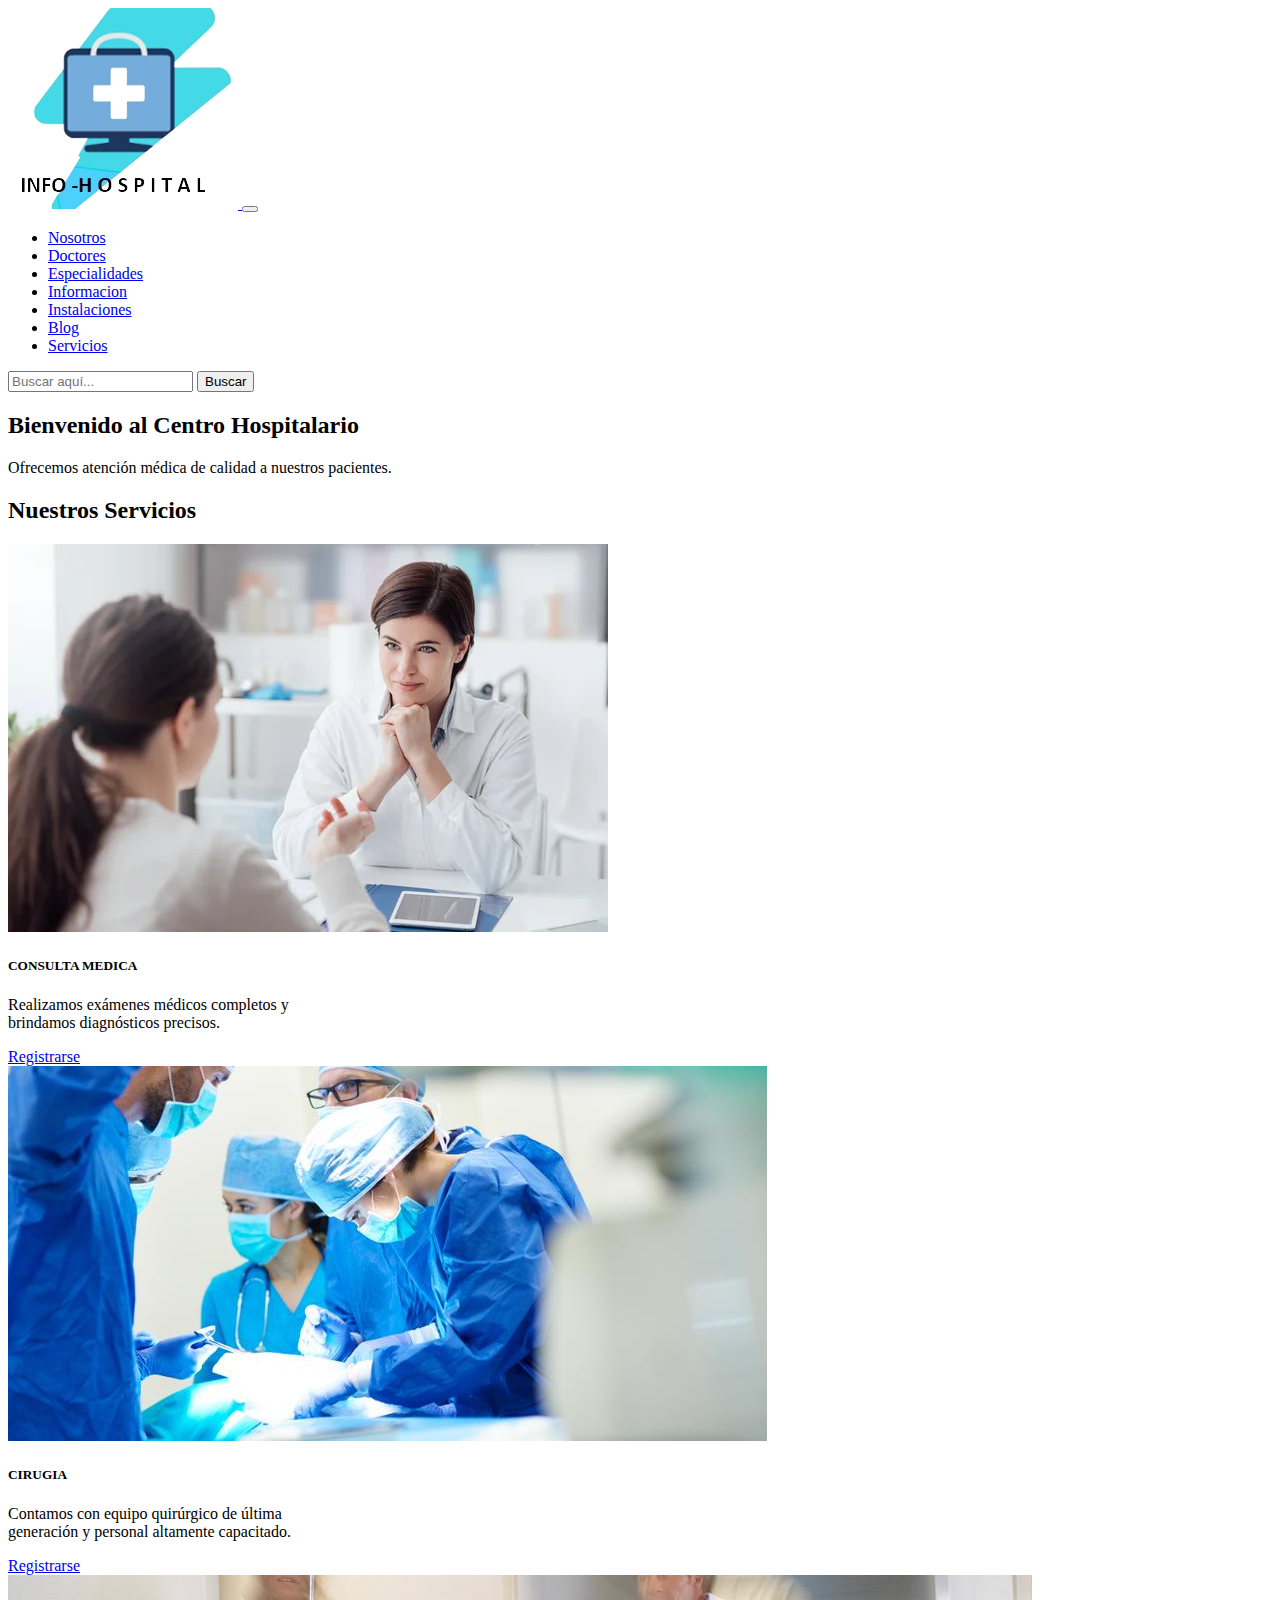
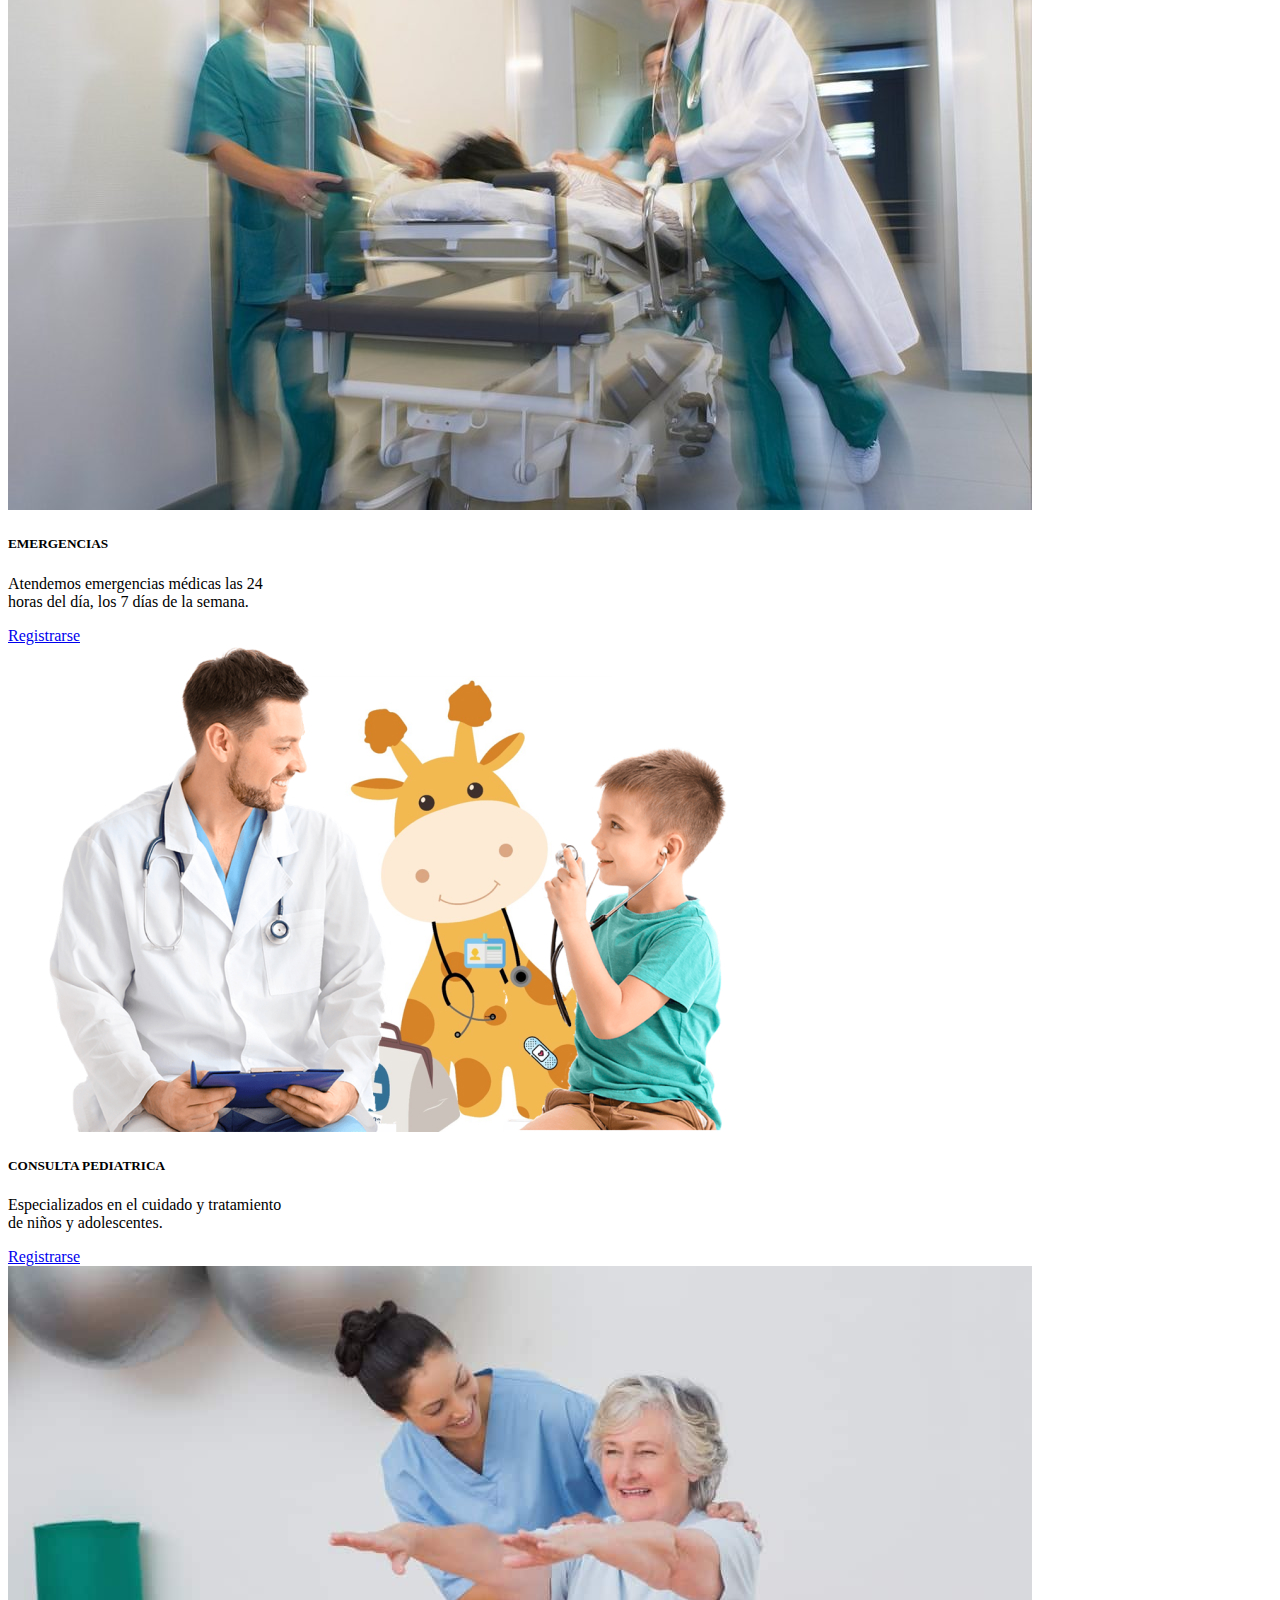
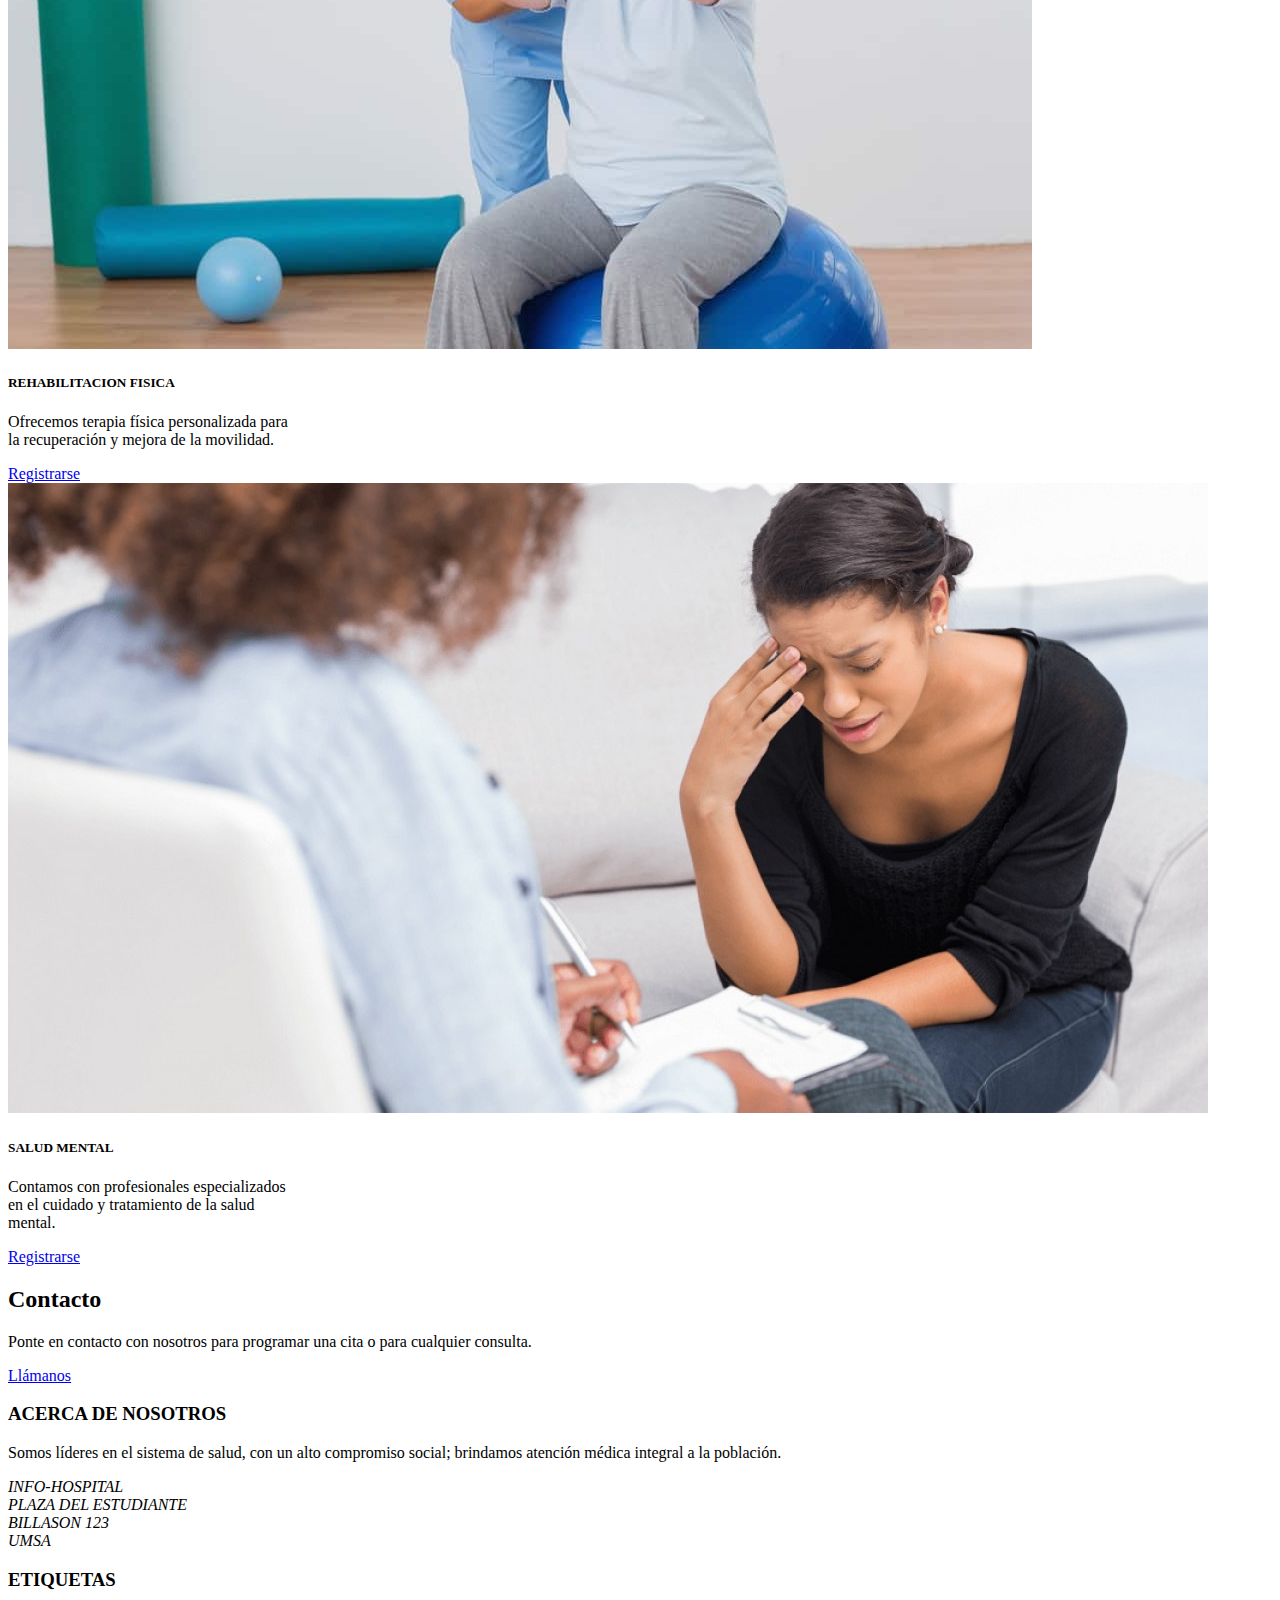
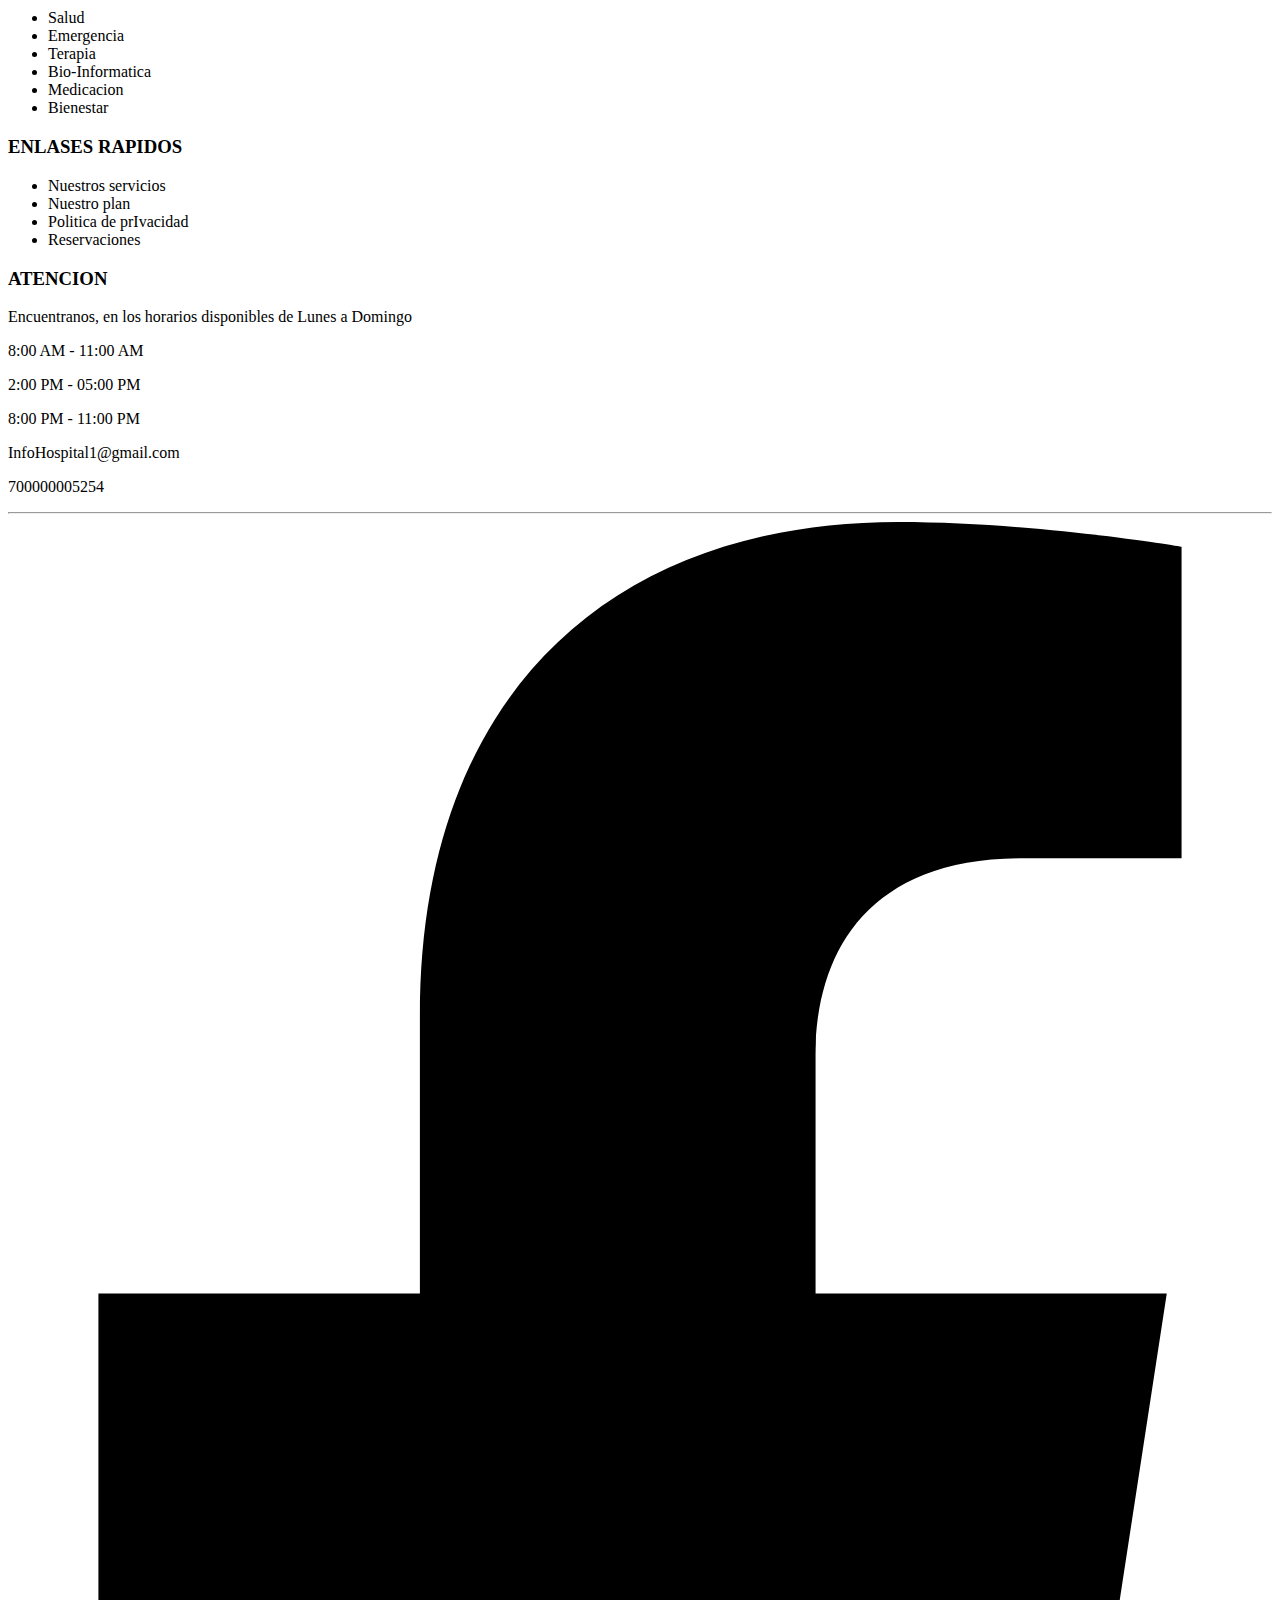
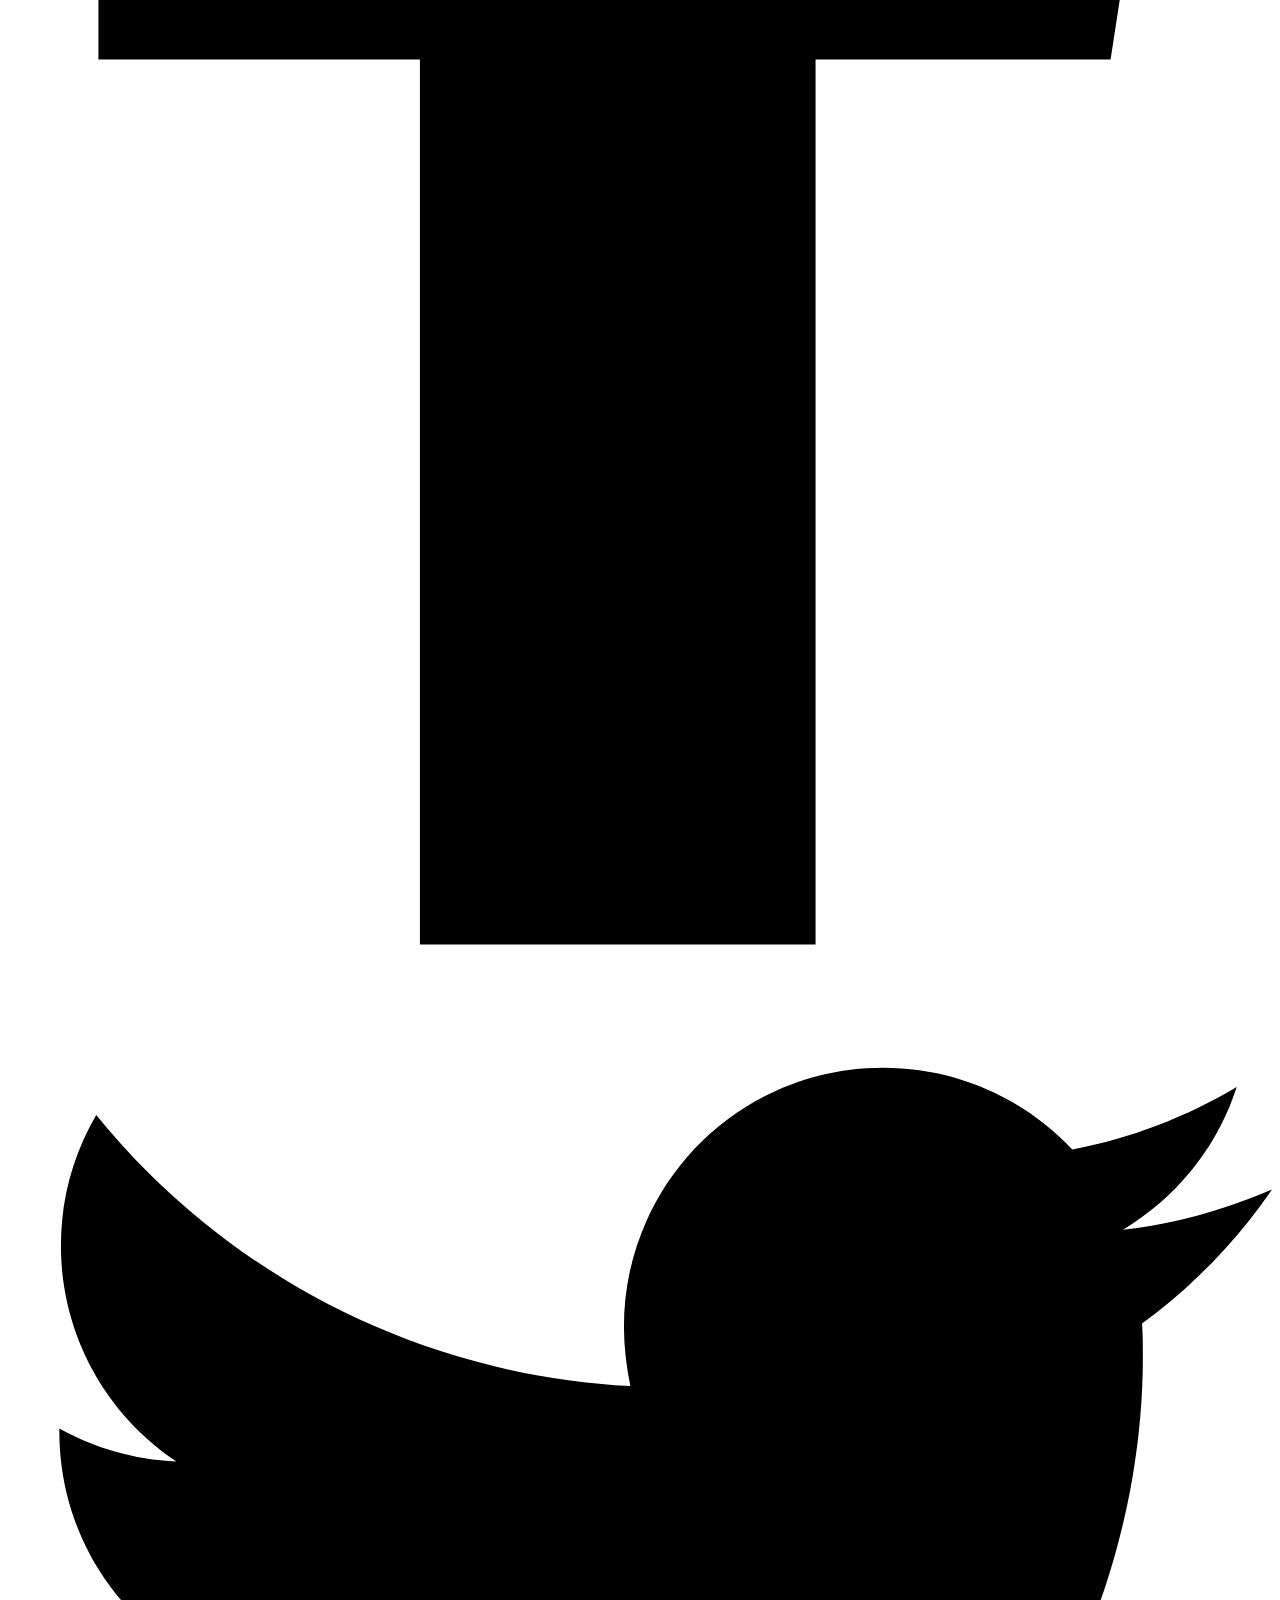
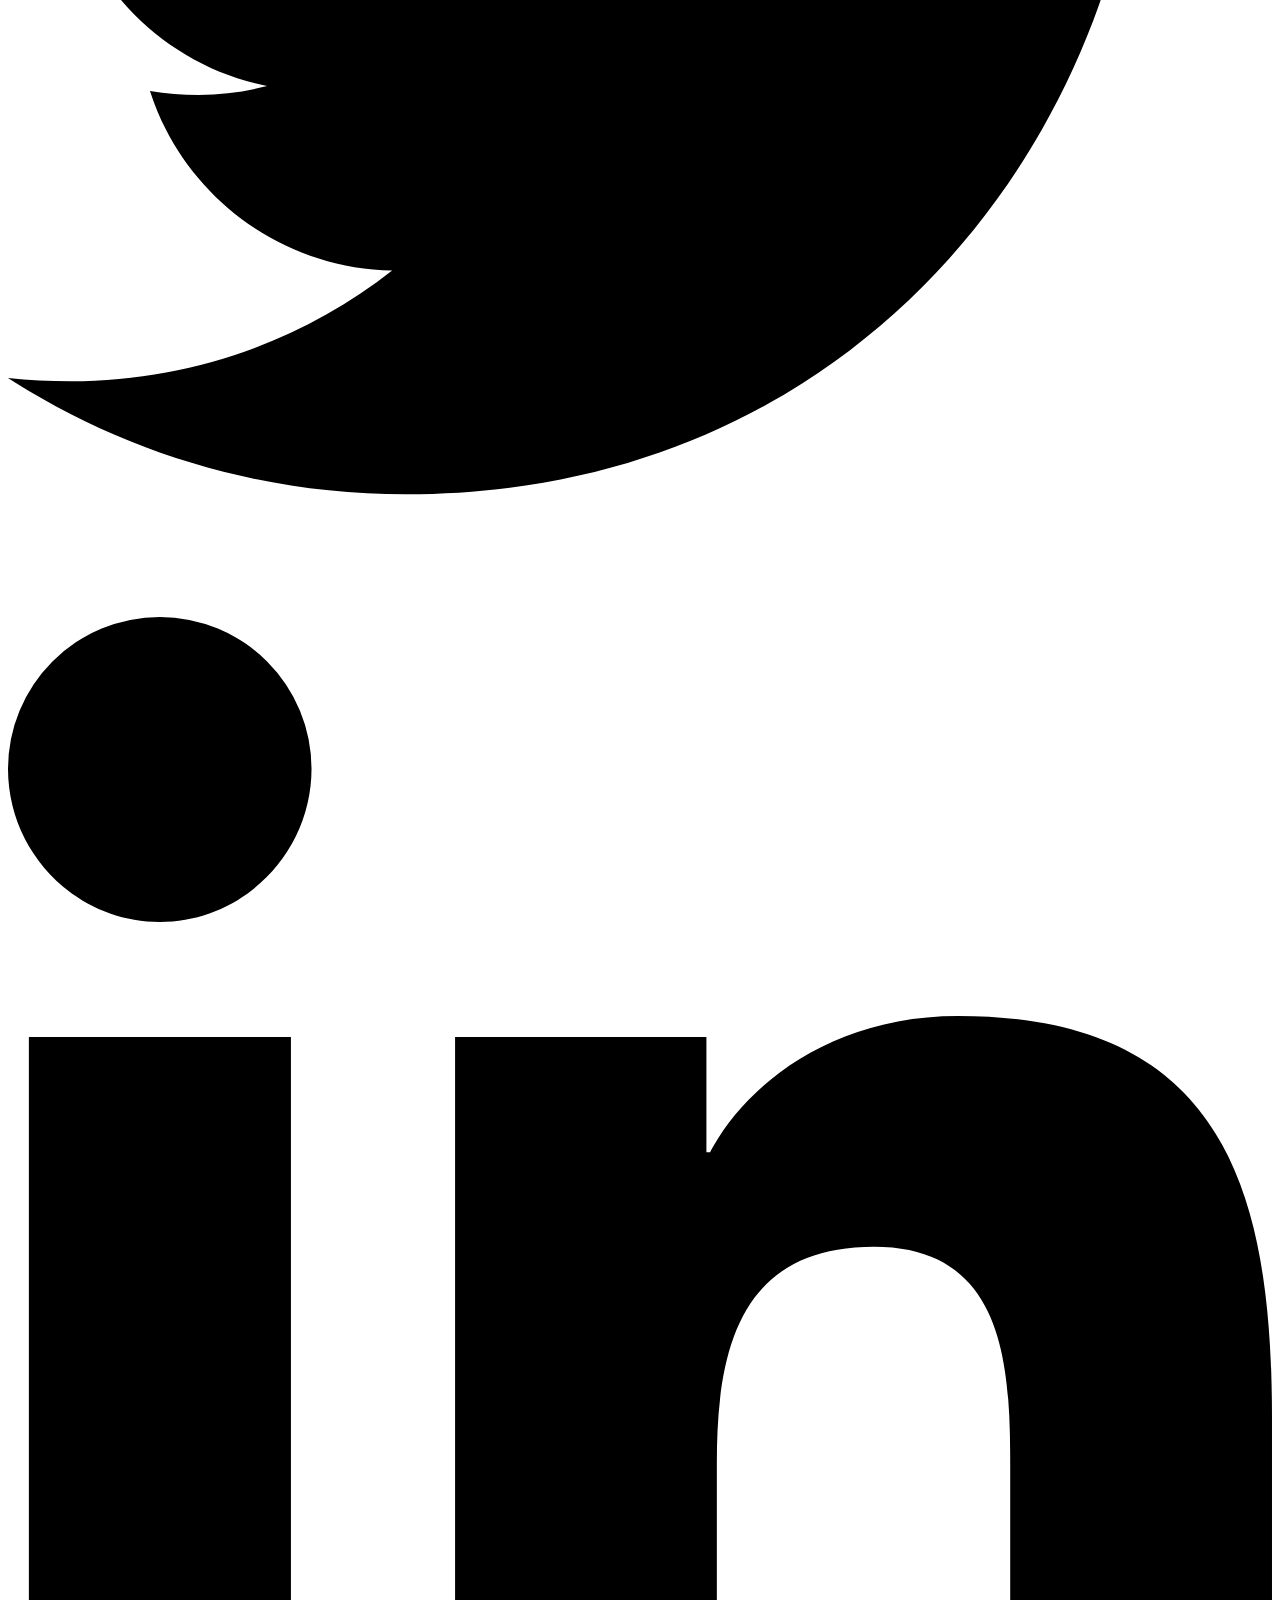
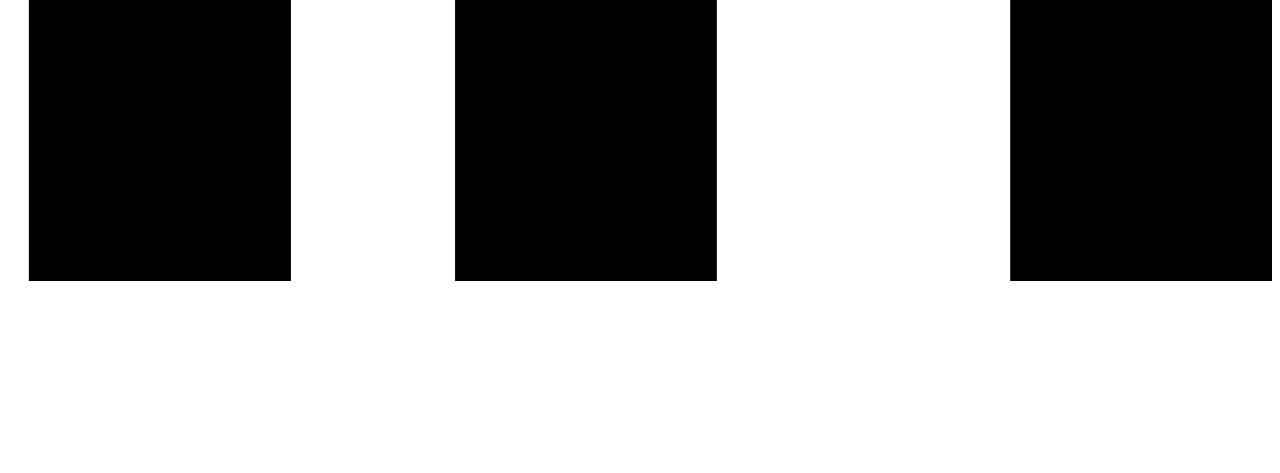
==== pagina1.html @ a5df4c8f "primer commit" ====
<!DOCTYPE html>
<html>
<head>
  <title>Centro Hospitalario</title>
  <!-- Bootstrap CSS -->
  <link href="https://cdn.jsdelivr.net/npm/bootstrap@5.0.2/dist/css/bootstrap.min.css" rel="stylesheet" integrity="sha384-EVSTQN3/azprG1Anm3QDgpJLIm9Nao0Yz1ztcQTwFspd3yD65VohhpuuCOmLASjC" crossorigin="anonymous">
  <link rel="stylesheet" type="text/css" href="styles.css">
  <link rel="stylesheet" type="text/css" href="style1.css">
  <meta name="viewport" content="width=device-width, initial-scale=1.0">
</head>
<body>
  <nav class="navbar navbar-expand-lg navbar-light bg-light sticky-top">
    <div class="container">
      <a class="navbar-brand" href="#">
        <img src="imagenes/logo.png" alt="site logo">
      </a>
      <button class="navbar-toggler" type="button" data-bs-toggle="collapse" data-bs-target="#navbarNav" aria-controls="navbarNav" aria-expanded="false" aria-label="Toggle navigation">
        <span class="navbar-toggler-icon"></span>
      </button>
      <div class="collapse navbar-collapse" id="navbarNav">
        <ul class="navbar-nav ms-auto">
          <li class="nav-item">
            <a class="nav-link" href="index.html">Nosotros</a>
          </li>
          <li class="nav-item">
            <a class="nav-link" href="pagina2.html">Doctores</a>
          </li>
          <li class="nav-item">
            <a class="nav-link" href="pagina1.html">Especialidades</a>
          </li>
          <li class="nav-item">
            <a class="nav-link" href="#">Informacion</a>
          </li>
          <li class="nav-item">
            <a class="nav-link" href="#">Instalaciones</a>
          </li>
          <li class="nav-item">
            <a class="nav-link" href="#">Blog</a>
          </li>
          <li class="nav-item">
            <a class="nav-link" href="#">Servicios</a>
          </li>
        </ul>
        <form class="d-flex">
          <input class="form-control me-2" type="search" placeholder="Buscar aquí..." aria-label="Search">
          <button class="btn btn-outline-primary" type="submit">Buscar</button>
        </form>
      </div>
    </div>
  </nav>

  <main>
    <section class="hero">
      <h2>Bienvenido al Centro Hospitalario</h2>
      <p>Ofrecemos atención médica de calidad a nuestros pacientes.</p>
    </section>

    <h2>Nuestros Servicios</h2>
    <section class="servicios">
      <div class="card" style="width: 18rem;">
        <img src="imagenes/consulta medica.jpg" class="card-img-top" alt="...">
        <div class="card-body">
          <h5 class="card-title">CONSULTA MEDICA</h5>
          <p class="card-text">Realizamos exámenes médicos completos y brindamos diagnósticos precisos.</p>
          <a href="#" class="btn btn-primary">Registrarse</a>
        </div>
      </div>
      <div class="card" style="width: 18rem;">
        <img src="imagenes/cirugia.jpeg" class="card-img-top" alt="...">
        <div class="card-body">
          <h5 class="card-title">CIRUGIA</h5>
          <p class="card-text">Contamos con equipo quirúrgico de última generación y personal altamente capacitado.</p>
          <a href="#" class="btn btn-primary">Registrarse</a>
        </div>
      </div>
      <div class="card" style="width: 18rem;">
        <img src="imagenes/emergencias.jpg" class="card-img-top" alt="...">
        <div class="card-body">
          <h5 class="card-title">EMERGENCIAS</h5>
          <p class="card-text">Atendemos emergencias médicas las 24 horas del día, los 7 días de la semana.</p>
          <a href="#" class="btn btn-primary">Registrarse</a>
        </div>
      </div>
      <div class="card" style="width: 18rem;">
        <img src="imagenes/consulta pediatrica.jpg" class="card-img-top" alt="...">
        <div class="card-body">
          <h5 class="card-title">CONSULTA PEDIATRICA</h5>
          <p class="card-text">Especializados en el cuidado y tratamiento de niños y adolescentes.</p>
          <a href="#" class="btn btn-primary">Registrarse</a>
        </div>
      </div>
      <div class="card" style="width: 18rem;">
        <img src="imagenes/rehabilitacion fisica.jpeg" class="card-img-top" alt="...">
        <div class="card-body">
          <h5 class="card-title">REHABILITACION FISICA</h5>
          <p class="card-text">Ofrecemos terapia física personalizada para la recuperación y mejora de la movilidad.</p>
          <a href="#" class="btn btn-primary">Registrarse</a>
        </div>
      </div>
      <div class="card" style="width: 18rem;">
        <img src="imagenes/salud mental.jpg" class="card-img-top" alt="...">
        <div class="card-body">
          <h5 class="card-title">SALUD MENTAL</h5>
          <p class="card-text">Contamos con profesionales especializados en el cuidado y tratamiento de la salud mental.</p>
          <a href="#" class="btn btn-primary">Registrarse</a>
        </div>
      </div>
      
      <!--<div class="servicio">
        <h3>Consulta Médica</h3>
        <p>Realizamos exámenes médicos completos y brindamos diagnósticos precisos.</p>
      </div>
      <div class="servicio">
        <h3>Cirugía</h3>
        <p>Contamos con equipo quirúrgico de última generación y personal altamente capacitado.</p>
      </div>
      <div class="servicio">
        <h3>Emergencias</h3>
        <p>Atendemos emergencias médicas las 24 horas del día, los 7 días de la semana.</p>
      </div>
      <div class="servicio">
        <h3>Consulta Pediátrica</h3>
        <p>Especializados en el cuidado y tratamiento de niños y adolescentes.</p>
      </div>
      <div class="servicio">
        <h3>Rehabilitación Física</h3>
        <p>Ofrecemos terapia física personalizada para la recuperación y mejora de la movilidad.</p>
      </div>
      <div class="servicio">
        <h3>Salud Mental</h3>
        <p>Contamos con profesionales especializados en el cuidado y tratamiento de la salud mental.</p>
      </div>-->
    </section>

    <section class="contacto">
      <h2>Contacto</h2>
      <p>Ponte en contacto con nosotros para programar una cita o para cualquier consulta.</p>
      <a href="tel:+1234567890">Llámanos</a>
    </section>
  </main>

  <footer class="footer">
    <div class="container flex">
        <div class="footer-item">
            <h3 class = "footer-head">ACERCA DE NOSOTROS</h3>
            <p class="text">Somos líderes en el sistema de salud, con un alto compromiso social; brindamos atención médica integral a la población.</p>
            <address>
                INFO-HOSPITAL<br>
                PLAZA DEL ESTUDIANTE<br>
                BILLASON 123<br>
                UMSA
            </address>
        </div>
        <div class="footer-item">
            <h3 class="footer-head">ETIQUETAS</h3>
            <ul class="tags-list flex">
                <li>Salud</li>
                <li>Emergencia</li>
                <li>Terapia</li>
                <li>Bio-Informatica</li>
                <li>Medicacion</li>
                <li>Bienestar</li>
            </ul>
        </div>
        <div class="footer-item">
            <h3 class="footer-head">ENLASES RAPIDOS</h3>
            <ul>
                <li>Nuestros servicios</li>
                <li>Nuestro plan</li>
                <li>Politica de prIvacidad</li>
                <li>Reservaciones</li>
            </ul>
        </div>
        <div class="footer-item">
            <h3 class="footer-head">ATENCION</h3>
            <p class="text">Encuentranos, en los horarios disponibles de Lunes a Domingo</p>
            <p>8:00 AM - 11:00 AM</p>
            <p>2:00 PM - 05:00 PM</p>
            <p>8:00 PM - 11:00 PM</p>
            <p>InfoHospital1@gmail.com</p>
            <p>700000005254</p>
        </div>
    </div>
    <div class="footer-bottom">
        <hr>
        <div class="footer-social flex">
            <a href="#"><svg xmlns="http://www.w3.org/2000/svg" viewBox="0 0 320 512"><path d="M279.14 288l14.22-92.66h-88.91v-60.13c0-25.35 12.42-50.06 52.24-50.06h40.42V6.26S260.43 0 225.36 0c-73.22 0-121.08 44.38-121.08 124.72v70.62H22.89V288h81.39v224h100.17V288z"/></svg></a>
            <a href="#"><svg xmlns="http://www.w3.org/2000/svg" viewBox="0 0 512 512"><path d="M459.37 151.716c.325 4.548.325 9.097.325 13.645 0 138.72-105.583 298.558-298.558 298.558-59.452 0-114.68-17.219-161.137-47.106 8.447.974 16.568 1.299 25.34 1.299 49.055 0 94.213-16.568 130.274-44.832-46.132-.975-84.792-31.188-98.112-72.772 6.498.974 12.995 1.624 19.818 1.624 9.421 0 18.843-1.3 27.614-3.573-48.081-9.747-84.143-51.98-84.143-102.985v-1.299c13.969 7.797 30.214 12.67 47.431 13.319-28.264-18.843-46.781-51.005-46.781-87.391 0-19.492 5.197-37.36 14.294-52.954 51.655 63.675 129.3 105.258 216.365 109.807-1.624-7.797-2.599-15.918-2.599-24.04 0-57.828 46.782-104.934 104.934-104.934 30.213 0 57.502 12.67 76.67 33.137 23.715-4.548 46.456-13.32 66.599-25.34-7.798 24.366-24.366 44.833-46.132 57.827 21.117-2.273 41.584-8.122 60.426-16.243-14.292 20.791-32.161 39.308-52.628 54.253z"/></svg></a>
            <a href="#"><svg xmlns="http://www.w3.org/2000/svg" viewBox="0 0 448 512"><path d="M100.28 448H7.4V148.9h92.88zM53.79 108.1C24.09 108.1 0 83.5 0 53.8a53.79 53.79 0 0 1 107.58 0c0 29.7-24.1 54.3-53.79 54.3zM447.9 448h-92.68V302.4c0-34.7-.7-79.2-48.29-79.2-48.29 0-55.69 37.7-55.69 76.7V448h-92.78V148.9h89.08v40.8h1.3c12.4-23.5 42.69-48.3 87.88-48.3 94 0 111.28 61.9 111.28 142.3V448z"/></svg></a>
        </div>
    </div>
  </footer>
  <!-- Bootstrap JavaScript Bundle (incluye Popper.js) -->
  <script src="https://cdn.jsdelivr.net/npm/bootstrap@5.0.2/dist/js/bootstrap.bundle.min.js" integrity="sha384-MrcW6ZMFYlzcLA8Nl+NtUVF0sA7MsXsP1UyJoMp4YLEuNSfAP+JcXn/tWtIaxVXM" crossorigin="anonymous"></script>
</body>
</html>
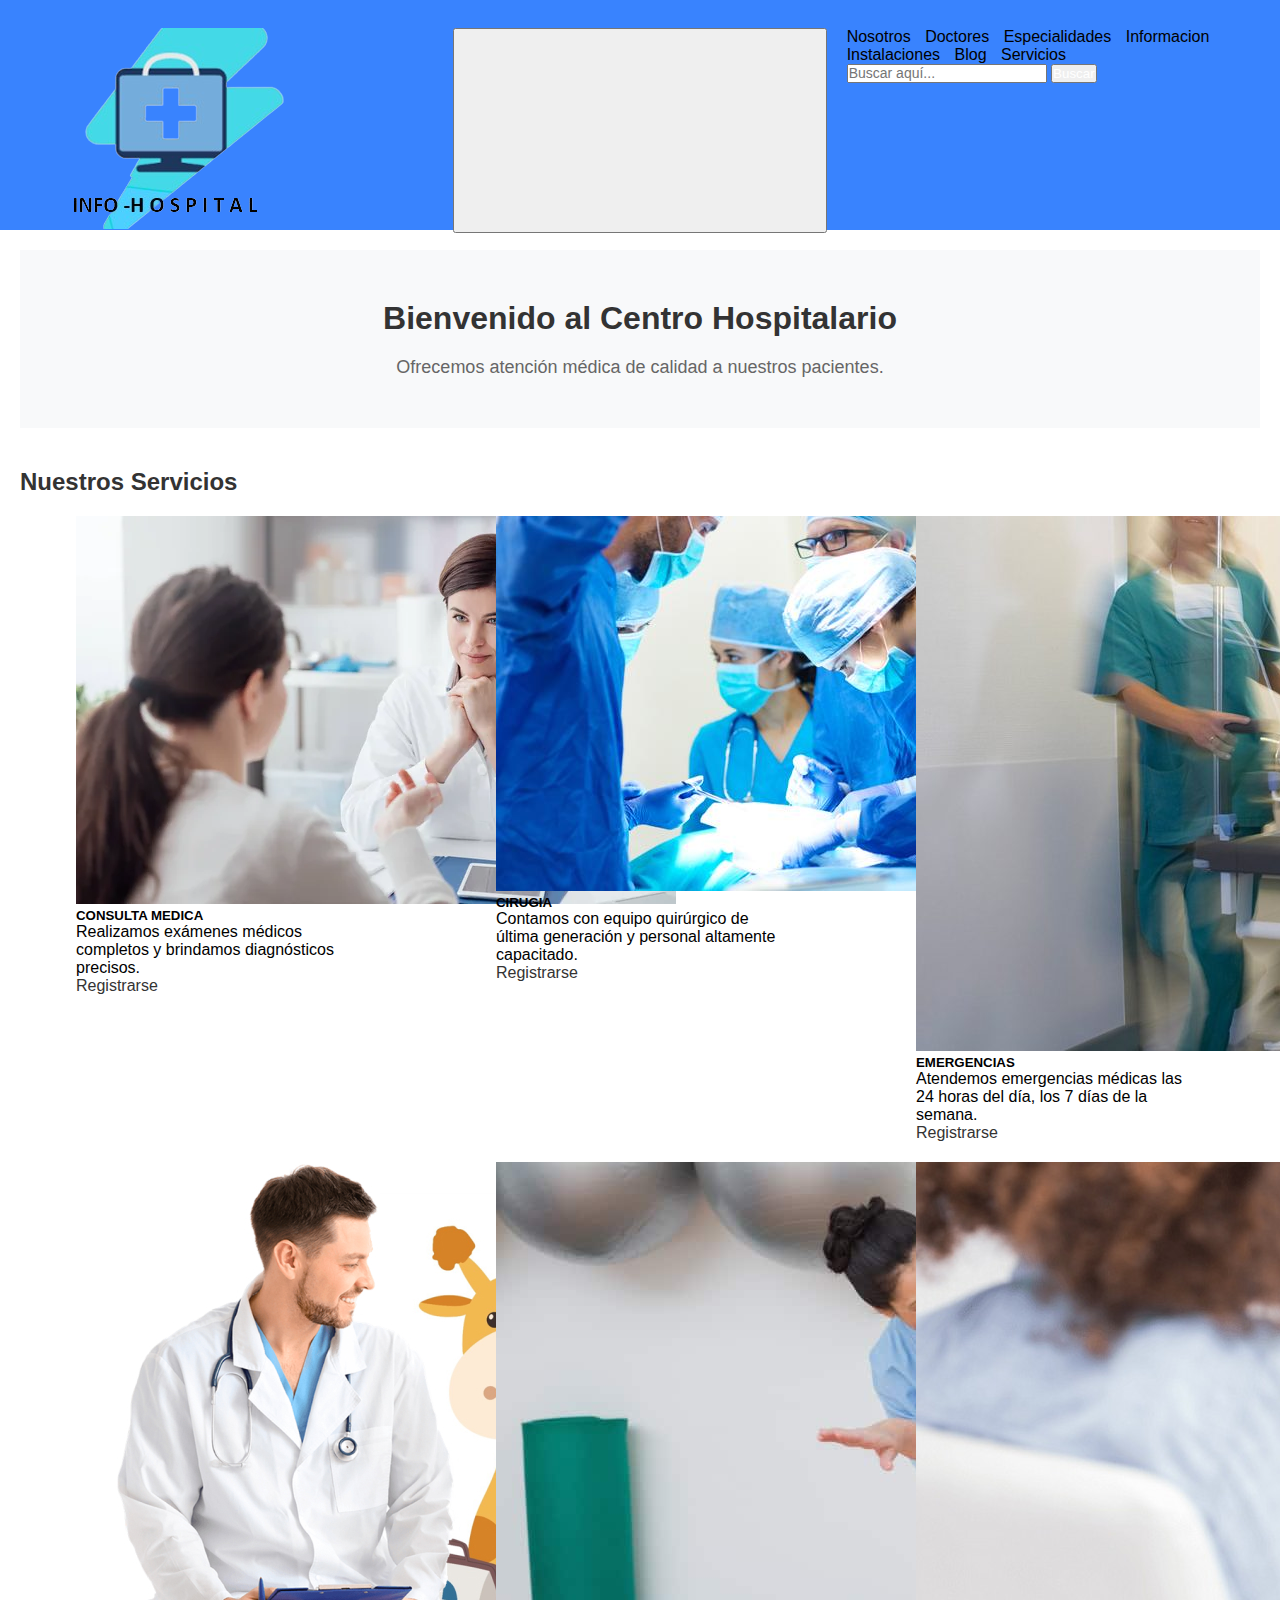
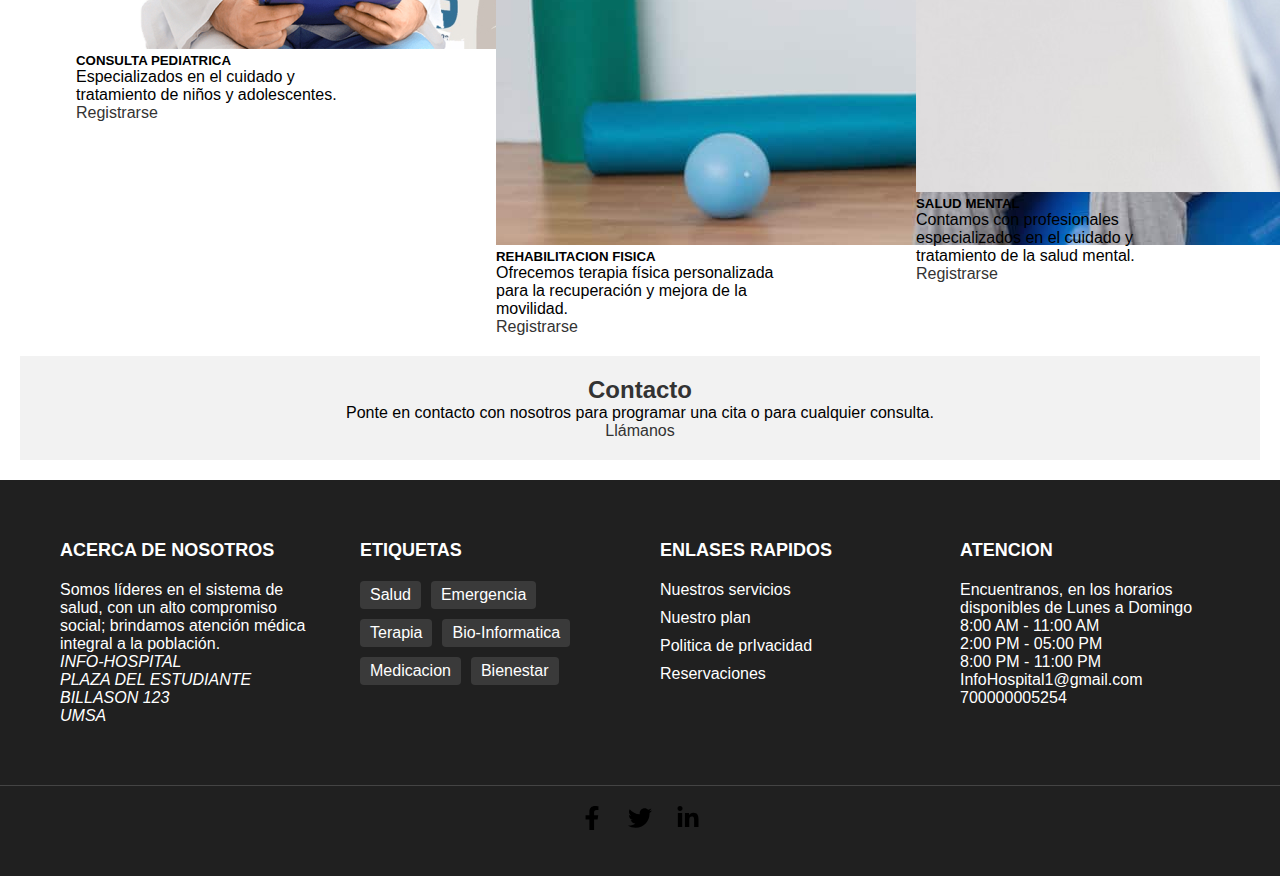
==== commit 06c468cd: "primer commit" ====
--- a/pagina1.html
+++ b/pagina1.html
@@ -4,8 +4,8 @@
   <title>Centro Hospitalario</title>
   <!-- Bootstrap CSS -->
   <link href="https://cdn.jsdelivr.net/npm/bootstrap@5.0.2/dist/css/bootstrap.min.css" rel="stylesheet" integrity="sha384-EVSTQN3/azprG1Anm3QDgpJLIm9Nao0Yz1ztcQTwFspd3yD65VohhpuuCOmLASjC" crossorigin="anonymous">
-  <link rel="stylesheet" type="text/css" href="styles.css">
-  <link rel="stylesheet" type="text/css" href="style1.css">
+  <link rel="stylesheet" type="text/css" href="css/styles.css">
+  <link rel="stylesheet" type="text/css" href="css/style1.css">
   <meta name="viewport" content="width=device-width, initial-scale=1.0">
 </head>
 <body>
--- a/css/styles.css
+++ b/css/styles.css
@@ -0,0 +1,304 @@
+/* Reset de estilos */
+* {
+  margin: 0;
+  padding: 0;
+  box-sizing: border-box;
+}
+
+body {
+  font-family: Arial, sans-serif;
+  padding-top: 70px;
+  margin: 0;
+  padding: 0;
+}
+
+/*header {
+  background-color: #3983fe;
+  color: #fff;
+  padding: 20px;
+  margin-bottom: 20px;
+}
+
+header h1 {
+  font-size: 24px;
+  margin-bottom: 10px;
+  color: #fff;
+}
+*/
+.navbar {
+  padding: 0.5rem 1rem; /* Ajusta los valores de padding según tus preferencias */
+  background-color: #3983fe !important; /* Asegúrate de que el !important sobrescriba otros estilos */
+  height: 230px;
+}
+.navbar-light .navbar-nav .nav-link {
+  color: black; /* Cambia el color del texto de los enlaces del menú */
+}
+
+.navbar-light .navbar-brand {
+  color: #fff; /* Cambia el color del texto del logotipo */
+}
+nav ul {
+  list-style: none;
+}
+
+nav ul li {
+  display: inline-block;
+  margin-right: 10px;
+}
+
+nav ul li a {
+  color: #fff;
+  text-decoration: none;
+}
+.form-control::placeholder {
+  font-size: 14px; /* Ajusta el tamaño de fuente según tus preferencias */
+}
+
+.form-control {
+  width: 200px; /* Ajusta el ancho según tus necesidades */
+}
+/*carrusel*/
+.carousel-item {
+  height: 500px; /* Ajusta la altura según tus necesidades */
+}
+
+.carousel-item img {
+  object-fit: cover;
+  height: 100%;
+  width: 100%;
+}
+/* Estilos del formulario */
+
+textarea.form-control {
+  resize: vertical;
+}
+
+.hero {
+  margin-bottom: 20px;
+  background-color: #f8f9fa;
+  padding: 50px;
+  text-align: center;
+}
+.hero h2 {
+  color: #333;
+  font-size: 32px;
+}
+
+.hero p {
+  color: #666;
+  font-size: 18px;
+  margin-top: 20px;
+}
+
+
+main {
+  display: grid;
+  grid-template-columns: 1fr;
+  grid-gap: 20px;
+  padding: 20px;
+}
+
+/*.servicios {
+  display: grid;
+  grid-template-columns: repeat(3, 1fr);
+  grid-gap: 20px;
+  justify-items: center;
+}
+
+.servicio {
+  background-color: #f1f1f1;
+  padding: 20px;
+  text-align: center;
+}
+
+.servicio h3 {
+  margin: 10px 0;
+  font-size: 18px;
+  font-weight: bold;
+}
+
+.servicio p {
+  margin: 0;
+  font-size: 14px;
+}*/
+h1, h2 {
+  color: #333;
+}
+
+a {
+  color: #333;
+  text-decoration: none;
+}
+.container {
+  display: grid;
+  grid-template-columns: repeat(3, 1fr);
+  grid-gap: 20px;
+  padding: 50px;
+}
+
+.item {
+  border: 1px solid #ddd;
+  padding: 20px;
+}
+
+.content {
+  margin-top: 20px;
+}
+
+ul {
+  list-style: none;
+  padding: 0;
+}
+
+.contacto {
+  text-align: center;
+  background-color: #f2f2f2;
+  padding: 20px;
+}
+
+/* footer */
+.footer {
+  background-color: #202020;
+  color: #fff;
+  padding: 40px 0;
+}
+
+.footer .container {
+  display: grid;
+  grid-template-columns: repeat(4, 1fr);
+  gap: 40px;
+  align-items: flex-start;
+}
+
+.footer-item {
+  margin-right: 0;
+}
+
+.footer-head {
+  font-size: 18px;
+  font-weight: bold;
+  margin-bottom: 20px;
+}
+
+.tags-list {
+  display: flex;
+  flex-wrap: wrap;
+}
+
+.tags-list li {
+  background-color: #3a3a3a;
+  border-radius: 4px;
+  padding: 5px 10px;
+  margin-right: 10px;
+  margin-bottom: 10px;
+}
+
+.footer-item ul li {
+  margin-bottom: 10px;
+}
+
+.footer-bottom {
+  margin-top: 40px;
+  text-align: center;
+}
+
+.footer-bottom hr {
+  border: none;
+  border-top: 1px solid #444;
+  margin-bottom: 20px;
+}
+
+.footer-social a {
+  color: #fff;
+  margin: 0 10px;
+  font-size: 24px;
+  transition: color 0.3s;
+  display: inline-block;
+}
+
+.footer-social a svg {
+  width: 24px;
+  height: 24px;
+}
+
+.footer-social a:hover {
+  color: #ccc;
+}
+/* Estilos para dispositivos móviles */
+@media (max-width: 767px) {
+  /* Ajustar el contenedor principal */
+  .container {
+    grid-template-columns: 1fr;
+    padding: 20px;
+  }
+
+  /* Ajustar el pie de página */
+  .footer .container {
+    grid-template-columns: 1fr;
+  }
+}
+/* Estilos para dispositivos móviles */
+/* Estilos para dispositivos móviles */
+@media (max-width: 767px) {
+  .servicios {
+    grid-template-columns: 1fr;
+  }
+
+  .servicio {
+    padding: 15px;
+  }
+
+  .servicio h3 {
+    font-size: 16px;
+  }
+
+  .servicio p {
+    font-size: 14px;
+  }
+}
+/* Estilos para dispositivos móviles */
+@media (max-width: 767px) {
+  .doctor-grid {
+    grid-template-columns: 1fr;
+  }
+
+  .doctor-img {
+    width: 100%;
+    height: auto;
+  }
+
+  .doctor-info h3 {
+    font-size: 16px;
+  }
+
+  .doctor-info p {
+    font-size: 14px;
+  }
+}
+/* Estilos para dispositivos móviles */
+@media (max-width: 767px) {
+  h1 {
+    font-size: 24px;
+  }
+
+  h2 {
+    font-size: 20px;
+  }
+
+  p {
+    font-size: 16px;
+  }
+}
+/* Estilos para dispositivos móviles */
+@media (max-width: 767px) {
+  .contacto {
+    padding: 15px;
+  }
+}
+/* Estilos para dispositivos móviles */
+@media (max-width: 767px) {
+  .btn-submit {
+    font-size: 14px;
+    padding: 8px 16px;
+  }
+}--- a/css/style1.css
+++ b/css/style1.css
@@ -0,0 +1,268 @@
+/* Estilos anteriores */
+
+/*body {
+  font-family: Arial, sans-serif;
+  padding-top: 70px;
+  margin: 0;
+  padding: 0;
+}
+
+header {
+  background-color: #3983fe;
+  color: #fff;
+  padding: 20px;
+  margin-bottom: 20px;
+}
+
+header h1 {
+  font-size: 24px;
+  margin-bottom: 10px;
+}*/
+
+/*.hero {
+  margin-bottom: 20px;
+  background-color: #f8f9fa;
+  padding: 50px;
+  text-align: center;
+}
+
+.hero h2 {
+  color: #333;
+  font-size: 32px;
+}
+
+.hero p {
+  color: #666;
+  font-size: 18px;
+  margin-top: 20px;
+}*/
+/*.navbar {
+  padding: 0.5rem 1rem; 
+  background-color: #3983fe;
+  height: 230px;
+}
+.navbar-light .navbar-nav .nav-link {
+  color: #fff; 
+}
+
+.navbar-light .navbar-brand {
+  color: #fff;
+}
+nav ul {
+  margin: 0;
+  padding: 0;
+  list-style: none;
+}
+
+nav ul li {
+  display: inline;
+  margin-right: 10px;
+}
+
+nav ul li a {
+  color: #fff;
+  text-decoration: none;
+}*/
+.servicios {
+  display: grid;
+  grid-template-columns: repeat(3, 1fr);
+  grid-gap: 20px;
+  justify-items: center;
+}
+.servicios .card:hover {
+  transform: scale(1.05);
+  transition: transform 0.3s ease;
+}
+
+.servicio {
+  background-color: #f1f1f1;
+  padding: 20px;
+  text-align: center;
+}
+
+.servicio h3 {
+  margin: 10px 0;
+  font-size: 18px;
+  font-weight: bold;
+}
+
+.servicio p {
+  margin: 0;
+  font-size: 14px;
+}
+
+.container {
+  max-width: 1200px;
+  margin: 0 auto;
+  padding: 20px;
+}
+
+/*h1, h2 {
+  color: #333;
+}
+
+a {
+  color: #333;
+  text-decoration: none;
+}*/
+
+
+/* Nuevos estilos */
+
+/*.container {
+  display: grid;
+  grid-template-columns: repeat(3, 1fr);
+  grid-gap: 20px;
+  padding: 50px;
+}
+
+.item {
+  border: 1px solid #ddd;
+  padding: 20px;
+}
+
+.content {
+  margin-top: 20px;
+}
+
+ul {
+  list-style: none;
+  padding: 0;
+}
+.form-control::placeholder {
+  font-size: 14px;
+}
+
+.form-control {
+  width: 200px;
+}
+
+textarea.form-control {
+  resize: vertical;
+}*/
+
+.btn-submit {
+  background-color: #007bff;
+  color: #fff;
+  font-size: 16px;
+  padding: 10px 20px;
+  border: none;
+  border-radius: 5px;
+  cursor: pointer;
+}
+
+.btn-submit i {
+  margin-right: 5px;
+}
+
+.btn-outline-primary{
+  color: #fff;
+}
+
+/*CSS PAGINA 2*/
+/* Section Title */
+
+
+/* Doctor Panel */
+.doctor-directory {
+  text-align: center;
+  padding: 40px 20px;
+}
+
+.doctor-grid {
+  display: grid;
+  grid-template-columns: repeat(3, 1fr);
+  gap: 30px;
+  margin-top: 30px;
+}
+
+.doctor-card {
+  background-color: #fff;
+  box-shadow: 0 0 10px rgba(0, 0, 0, 0.1);
+  border-radius: 5px;
+  overflow: hidden;
+}
+
+.doctor-img {
+  position: relative;
+  width: 350px; /* Ajusta el ancho deseado */
+  height: 420px; /* Ajusta la altura deseada */
+  overflow: hidden;
+  margin: 0 auto; /* Centra horizontalmente */
+}
+
+.doctor-img img {
+  width: 100%;
+  height: 100%;
+  object-fit: cover;
+}
+
+.doctor-overlay {
+  position: absolute;
+  top: 0;
+  left: 0;
+  width: 100%;
+  height: 100%;
+  background-color: rgba(0, 0, 0, 0.7);
+  opacity: 0;
+  transition: opacity 0.3s ease;
+  display: flex;
+  justify-content: center;
+  align-items: center;
+}
+
+.doctor-img:hover .doctor-overlay {
+  opacity: 1;
+}
+
+.doctor-info {
+  color: #fff;
+  text-align: center;
+}
+
+.doctor-info h3 {
+  margin: 0;
+  font-size: 18px;
+}
+
+.doctor-info p {
+  margin: 5px 0 0;
+  font-size: 14px;
+}
+/* Estilos para dispositivos móviles */
+@media (max-width: 767px) {
+  .servicios {
+    grid-template-columns: 1fr;
+  }
+
+  .servicio {
+    padding: 15px;
+  }
+
+  .servicio h3 {
+    font-size: 16px;
+  }
+
+  .servicio p {
+    font-size: 14px;
+  }
+}
+/* Estilos para dispositivos móviles */
+/* Estilos para dispositivos móviles */
+@media (max-width: 767px) {
+  .doctor-grid {
+    grid-template-columns: 1fr;
+  }
+  .doctor-img {
+    width: 100%;
+    height: auto;
+  }
+
+  .doctor-info h3 {
+    font-size: 16px;
+  }
+
+  .doctor-info p {
+    font-size: 14px;
+  }
+}
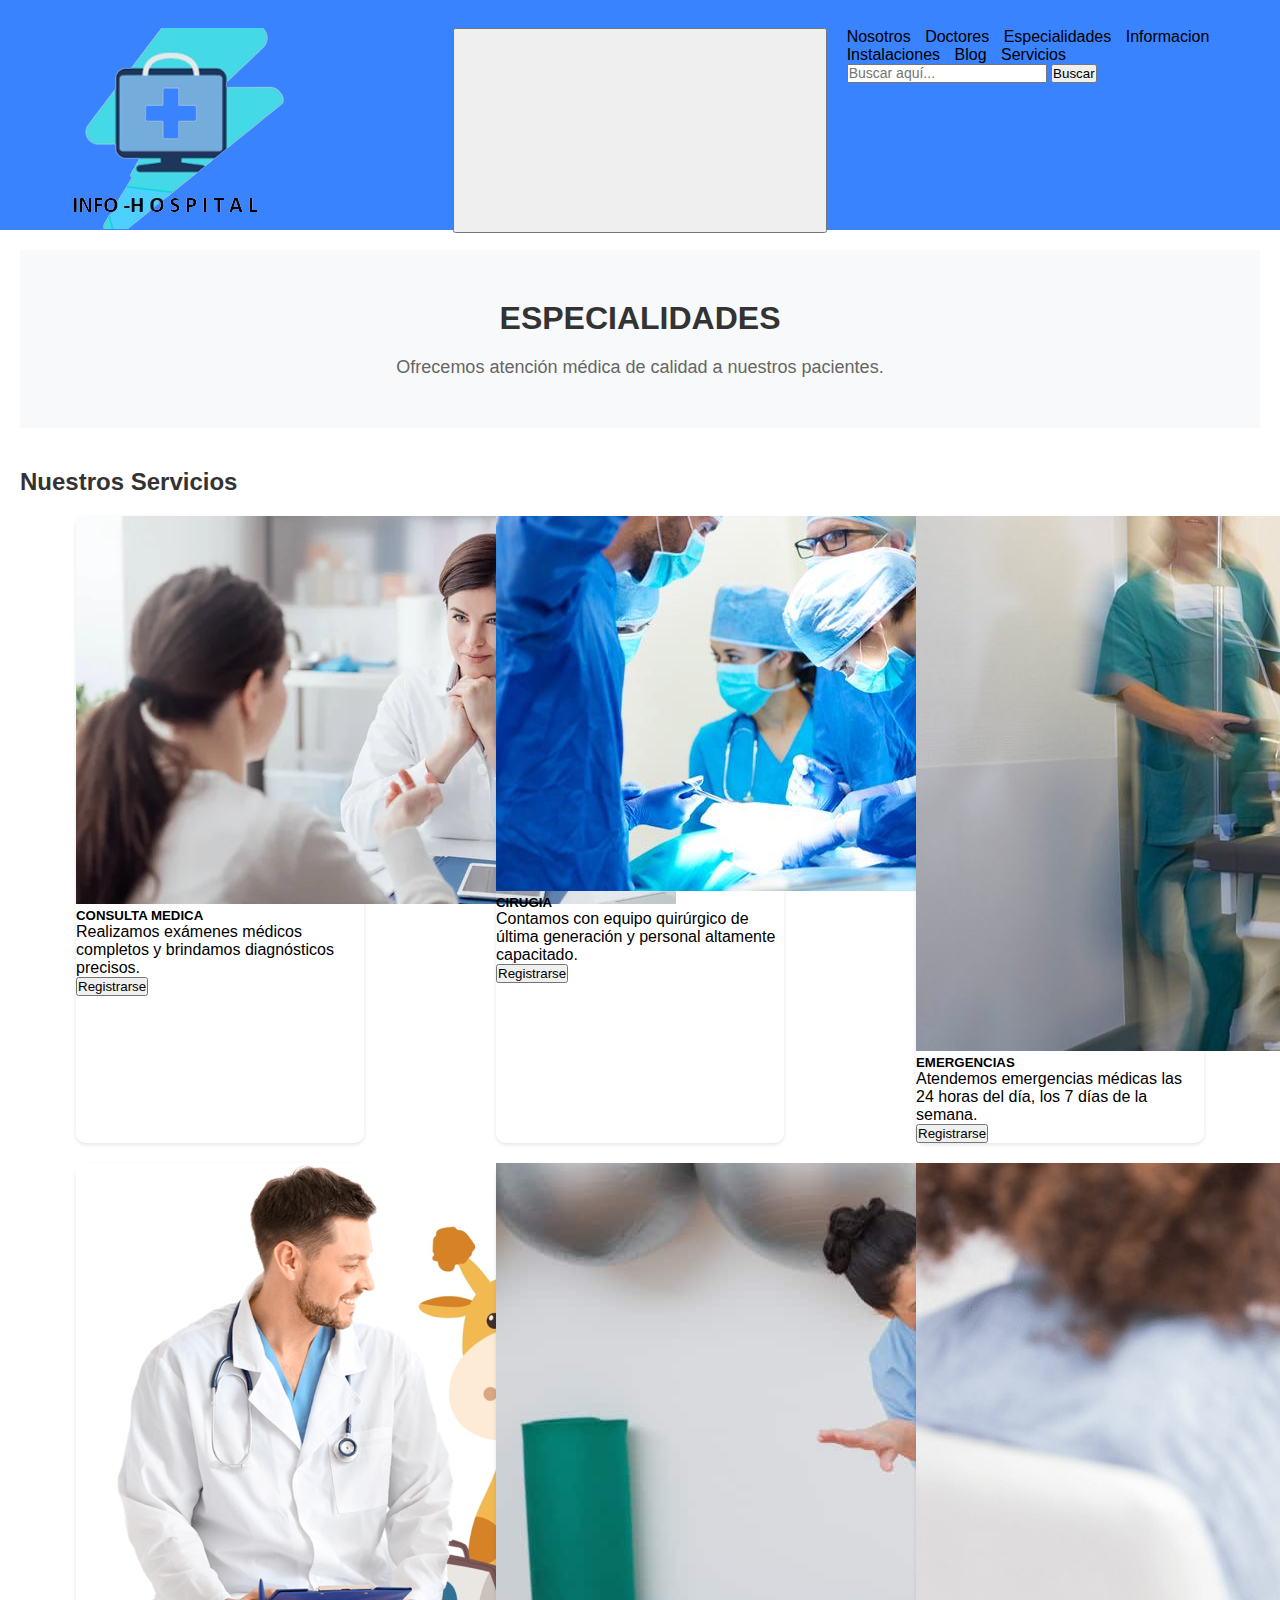
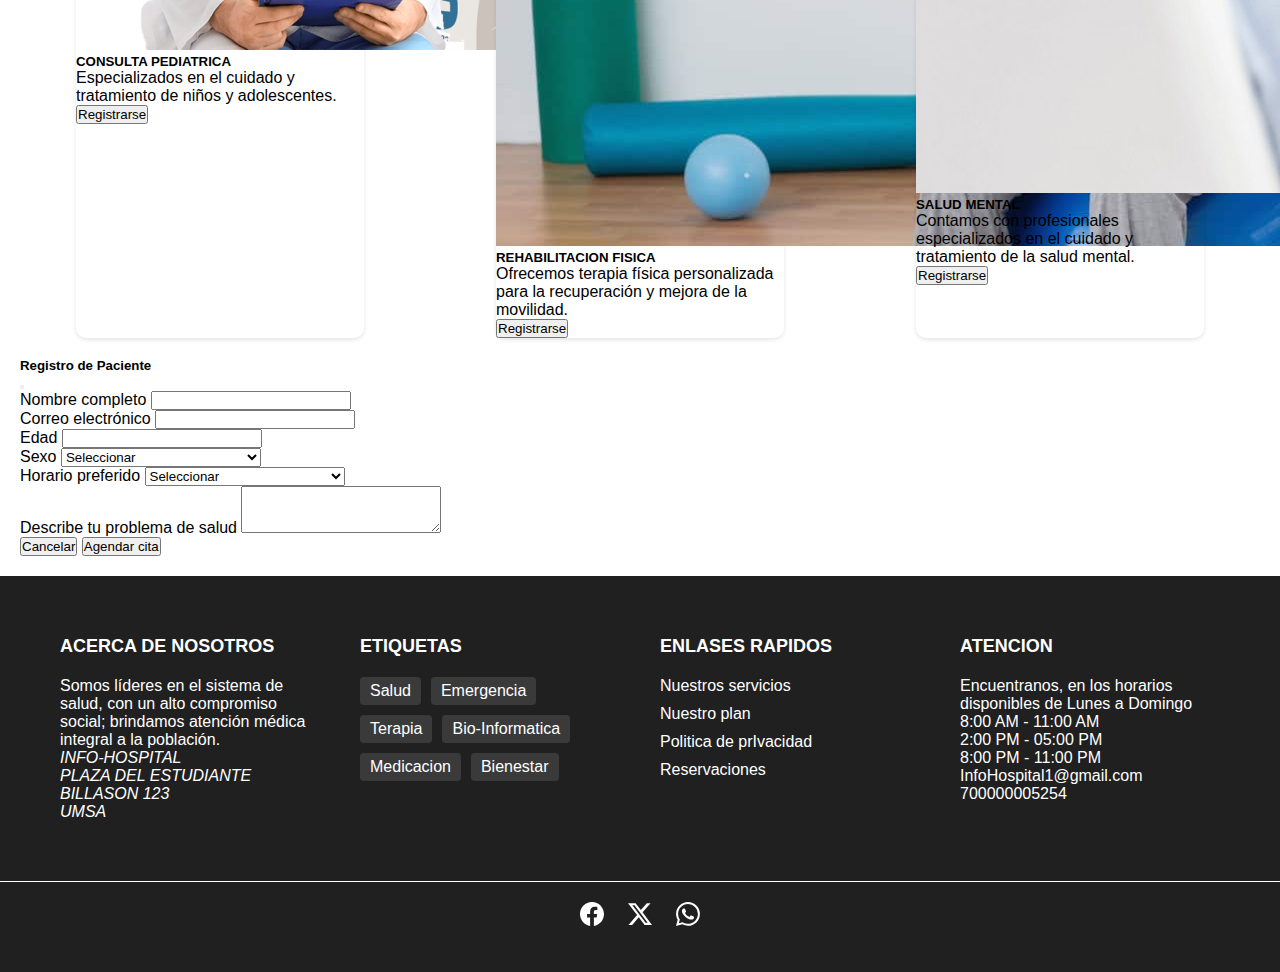
==== commit cb4fae04: "Update pagina1.html" ====
--- a/pagina1.html
+++ b/pagina1.html
@@ -51,7 +51,7 @@
 
   <main>
     <section class="hero">
-      <h2>Bienvenido al Centro Hospitalario</h2>
+      <h2>ESPECIALIDADES</h2>
       <p>Ofrecemos atención médica de calidad a nuestros pacientes.</p>
     </section>
 
@@ -62,7 +62,9 @@
         <div class="card-body">
           <h5 class="card-title">CONSULTA MEDICA</h5>
           <p class="card-text">Realizamos exámenes médicos completos y brindamos diagnósticos precisos.</p>
-          <a href="#" class="btn btn-primary">Registrarse</a>
+          <button type="button" class="btn btn-primary" data-bs-toggle="modal" data-bs-target="#registroModal">
+            Registrarse
+          </button>
         </div>
       </div>
       <div class="card" style="width: 18rem;">
@@ -70,7 +72,9 @@
         <div class="card-body">
           <h5 class="card-title">CIRUGIA</h5>
           <p class="card-text">Contamos con equipo quirúrgico de última generación y personal altamente capacitado.</p>
-          <a href="#" class="btn btn-primary">Registrarse</a>
+          <button type="button" class="btn btn-primary" data-bs-toggle="modal" data-bs-target="#registroModal">
+            Registrarse
+          </button>
         </div>
       </div>
       <div class="card" style="width: 18rem;">
@@ -78,7 +82,9 @@
         <div class="card-body">
           <h5 class="card-title">EMERGENCIAS</h5>
           <p class="card-text">Atendemos emergencias médicas las 24 horas del día, los 7 días de la semana.</p>
-          <a href="#" class="btn btn-primary">Registrarse</a>
+          <button type="button" class="btn btn-primary" data-bs-toggle="modal" data-bs-target="#registroModal">
+            Registrarse
+          </button>
         </div>
       </div>
       <div class="card" style="width: 18rem;">
@@ -86,7 +92,9 @@
         <div class="card-body">
           <h5 class="card-title">CONSULTA PEDIATRICA</h5>
           <p class="card-text">Especializados en el cuidado y tratamiento de niños y adolescentes.</p>
-          <a href="#" class="btn btn-primary">Registrarse</a>
+          <button type="button" class="btn btn-primary" data-bs-toggle="modal" data-bs-target="#registroModal">
+            Registrarse
+          </button>
         </div>
       </div>
       <div class="card" style="width: 18rem;">
@@ -94,7 +102,9 @@
         <div class="card-body">
           <h5 class="card-title">REHABILITACION FISICA</h5>
           <p class="card-text">Ofrecemos terapia física personalizada para la recuperación y mejora de la movilidad.</p>
-          <a href="#" class="btn btn-primary">Registrarse</a>
+          <button type="button" class="btn btn-primary" data-bs-toggle="modal" data-bs-target="#registroModal">
+            Registrarse
+          </button>
         </div>
       </div>
       <div class="card" style="width: 18rem;">
@@ -102,41 +112,68 @@
         <div class="card-body">
           <h5 class="card-title">SALUD MENTAL</h5>
           <p class="card-text">Contamos con profesionales especializados en el cuidado y tratamiento de la salud mental.</p>
-          <a href="#" class="btn btn-primary">Registrarse</a>
-        </div>
-      </div>
-      
-      <!--<div class="servicio">
-        <h3>Consulta Médica</h3>
-        <p>Realizamos exámenes médicos completos y brindamos diagnósticos precisos.</p>
-      </div>
-      <div class="servicio">
-        <h3>Cirugía</h3>
-        <p>Contamos con equipo quirúrgico de última generación y personal altamente capacitado.</p>
-      </div>
-      <div class="servicio">
-        <h3>Emergencias</h3>
-        <p>Atendemos emergencias médicas las 24 horas del día, los 7 días de la semana.</p>
-      </div>
-      <div class="servicio">
-        <h3>Consulta Pediátrica</h3>
-        <p>Especializados en el cuidado y tratamiento de niños y adolescentes.</p>
-      </div>
-      <div class="servicio">
-        <h3>Rehabilitación Física</h3>
-        <p>Ofrecemos terapia física personalizada para la recuperación y mejora de la movilidad.</p>
-      </div>
-      <div class="servicio">
-        <h3>Salud Mental</h3>
-        <p>Contamos con profesionales especializados en el cuidado y tratamiento de la salud mental.</p>
-      </div>-->
+          <button type="button" class="btn btn-primary" data-bs-toggle="modal" data-bs-target="#registroModal">
+            Registrarse
+          </button>
+        </div>
+      </div>
     </section>
-
-    <section class="contacto">
-      <h2>Contacto</h2>
-      <p>Ponte en contacto con nosotros para programar una cita o para cualquier consulta.</p>
-      <a href="tel:+1234567890">Llámanos</a>
-    </section>
+    <!-- Modal -->
+    <div class="modal fade" id="registroModal" tabindex="-1" aria-labelledby="registroModalLabel" aria-hidden="true">
+      <div class="modal-dialog">
+        <div class="modal-content">
+          <div class="modal-header">
+            <h5 class="modal-title" id="registroModalLabel">Registro de Paciente</h5>
+            <button type="button" class="btn-close" data-bs-dismiss="modal" aria-label="Close"></button>
+          </div>
+          <div class="modal-body">
+            <form>
+              <div class="mb-3">
+                <label for="nombre" class="form-label">Nombre completo</label>
+                <input type="text" class="form-control" id="nombre" required>
+              </div>
+              <div class="mb-3">
+                <label for="email" class="form-label">Correo electrónico</label>
+                <input type="email" class="form-control" id="email" required>
+              </div>
+              <div class="mb-3">
+                <label for="edad" class="form-label">Edad</label>
+                <input type="number" class="form-control" id="edad" required>
+              </div>
+              <div class="mb-3">
+                <label for="sexo" class="form-label">Sexo</label>
+                <select class="form-control" id="sexo" required>
+                  <option value="">Seleccionar</option>
+                  <option value="masculino">Masculino</option>
+                  <option value="femenino">Femenino</option>
+                  <option value="otro">Otro</option>
+                </select>
+              </div>
+              <div class="mb-3">
+                <label for="horario" class="form-label">Horario preferido</label>
+                <select class="form-control" id="horario" required>
+                  <option value="">Seleccionar</option>
+                  <option value="8-10">8:00 - 10:00</option>
+                  <option value="10-12">10:00 - 12:00</option>
+                  <option value="12-2">12:00 - 14:00</option>
+                  <option value="2-4">14:00 - 16:00</option>
+                  <option value="4-6">16:00 - 18:00</option>
+                </select>
+              </div>
+              <div class="mb-3">
+                <label for="problema" class="form-label">Describe tu problema de salud</label>
+                <textarea class="form-control" id="problema" rows="3" required></textarea>
+              </div>
+            </form>
+          </div>
+          <div class="modal-footer">
+            <button type="button" class="btn btn-secondary" data-bs-dismiss="modal">Cancelar</button>
+            <button type="button" class="btn btn-primary" data-bs-dismiss="modal">Agendar cita</button>
+          </div>
+        </div>
+      </div>
+    </div>
+
   </main>
 
   <footer class="footer">
@@ -184,13 +221,19 @@
     <div class="footer-bottom">
         <hr>
         <div class="footer-social flex">
-            <a href="#"><svg xmlns="http://www.w3.org/2000/svg" viewBox="0 0 320 512"><path d="M279.14 288l14.22-92.66h-88.91v-60.13c0-25.35 12.42-50.06 52.24-50.06h40.42V6.26S260.43 0 225.36 0c-73.22 0-121.08 44.38-121.08 124.72v70.62H22.89V288h81.39v224h100.17V288z"/></svg></a>
-            <a href="#"><svg xmlns="http://www.w3.org/2000/svg" viewBox="0 0 512 512"><path d="M459.37 151.716c.325 4.548.325 9.097.325 13.645 0 138.72-105.583 298.558-298.558 298.558-59.452 0-114.68-17.219-161.137-47.106 8.447.974 16.568 1.299 25.34 1.299 49.055 0 94.213-16.568 130.274-44.832-46.132-.975-84.792-31.188-98.112-72.772 6.498.974 12.995 1.624 19.818 1.624 9.421 0 18.843-1.3 27.614-3.573-48.081-9.747-84.143-51.98-84.143-102.985v-1.299c13.969 7.797 30.214 12.67 47.431 13.319-28.264-18.843-46.781-51.005-46.781-87.391 0-19.492 5.197-37.36 14.294-52.954 51.655 63.675 129.3 105.258 216.365 109.807-1.624-7.797-2.599-15.918-2.599-24.04 0-57.828 46.782-104.934 104.934-104.934 30.213 0 57.502 12.67 76.67 33.137 23.715-4.548 46.456-13.32 66.599-25.34-7.798 24.366-24.366 44.833-46.132 57.827 21.117-2.273 41.584-8.122 60.426-16.243-14.292 20.791-32.161 39.308-52.628 54.253z"/></svg></a>
-            <a href="#"><svg xmlns="http://www.w3.org/2000/svg" viewBox="0 0 448 512"><path d="M100.28 448H7.4V148.9h92.88zM53.79 108.1C24.09 108.1 0 83.5 0 53.8a53.79 53.79 0 0 1 107.58 0c0 29.7-24.1 54.3-53.79 54.3zM447.9 448h-92.68V302.4c0-34.7-.7-79.2-48.29-79.2-48.29 0-55.69 37.7-55.69 76.7V448h-92.78V148.9h89.08v40.8h1.3c12.4-23.5 42.69-48.3 87.88-48.3 94 0 111.28 61.9 111.28 142.3V448z"/></svg></a>
+            <a href="#"><svg xmlns="http://www.w3.org/2000/svg" width="16" height="16" fill="currentColor" class="bi bi-facebook" viewBox="0 0 16 16">
+              <path d="M16 8.049c0-4.446-3.582-8.05-8-8.05C3.58 0-.002 3.603-.002 8.05c0 4.017 2.926 7.347 6.75 7.951v-5.625h-2.03V8.05H6.75V6.275c0-2.017 1.195-3.131 3.022-3.131.876 0 1.791.157 1.791.157v1.98h-1.009c-.993 0-1.303.621-1.303 1.258v1.51h2.218l-.354 2.326H9.25V16c3.824-.604 6.75-3.934 6.75-7.951"/>
+            </svg></a>
+            <a href="#"><svg xmlns="http://www.w3.org/2000/svg" width="16" height="16" fill="currentColor" class="bi bi-twitter-x" viewBox="0 0 16 16">
+              <path d="M12.6.75h2.454l-5.36 6.142L16 15.25h-4.937l-3.867-5.07-4.425 5.07H.316l5.733-6.57L0 .75h5.063l3.495 4.633L12.601.75Zm-.86 13.028h1.36L4.323 2.145H2.865z"/>
+            </svg></a>
+            <a href="#"><svg xmlns="http://www.w3.org/2000/svg" width="16" height="16" fill="currentColor" class="bi bi-whatsapp" viewBox="0 0 16 16">
+              <path d="M13.601 2.326A7.85 7.85 0 0 0 7.994 0C3.627 0 .068 3.558.064 7.926c0 1.399.366 2.76 1.057 3.965L0 16l4.204-1.102a7.9 7.9 0 0 0 3.79.965h.004c4.368 0 7.926-3.558 7.93-7.93A7.9 7.9 0 0 0 13.6 2.326zM7.994 14.521a6.6 6.6 0 0 1-3.356-.92l-.24-.144-2.494.654.666-2.433-.156-.251a6.56 6.56 0 0 1-1.007-3.505c0-3.626 2.957-6.584 6.591-6.584a6.56 6.56 0 0 1 4.66 1.931 6.56 6.56 0 0 1 1.928 4.66c-.004 3.639-2.961 6.592-6.592 6.592m3.615-4.934c-.197-.099-1.17-.578-1.353-.646-.182-.065-.315-.099-.445.099-.133.197-.513.646-.627.775-.114.133-.232.148-.43.05-.197-.1-.836-.308-1.592-.985-.59-.525-.985-1.175-1.103-1.372-.114-.198-.011-.304.088-.403.087-.088.197-.232.296-.346.1-.114.133-.198.198-.33.065-.134.034-.248-.015-.347-.05-.099-.445-1.076-.612-1.47-.16-.389-.323-.335-.445-.34-.114-.007-.247-.007-.38-.007a.73.73 0 0 0-.529.247c-.182.198-.691.677-.691 1.654s.71 1.916.81 2.049c.098.133 1.394 2.132 3.383 2.992.47.205.84.326 1.129.418.475.152.904.129 1.246.08.38-.058 1.171-.48 1.338-.943.164-.464.164-.86.114-.943-.049-.084-.182-.133-.38-.232"/>
+            </svg></a>
         </div>
     </div>
   </footer>
   <!-- Bootstrap JavaScript Bundle (incluye Popper.js) -->
   <script src="https://cdn.jsdelivr.net/npm/bootstrap@5.0.2/dist/js/bootstrap.bundle.min.js" integrity="sha384-MrcW6ZMFYlzcLA8Nl+NtUVF0sA7MsXsP1UyJoMp4YLEuNSfAP+JcXn/tWtIaxVXM" crossorigin="anonymous"></script>
 </body>
-</html>+</html>
--- a/css/styles.css
+++ b/css/styles.css
@@ -1,4 +1,4 @@
-/* Reset de estilos */
+/* estilos */
 * {
   margin: 0;
   padding: 0;
@@ -12,30 +12,17 @@
   padding: 0;
 }
 
-/*header {
-  background-color: #3983fe;
-  color: #fff;
-  padding: 20px;
-  margin-bottom: 20px;
-}
-
-header h1 {
-  font-size: 24px;
-  margin-bottom: 10px;
-  color: #fff;
-}
-*/
 .navbar {
-  padding: 0.5rem 1rem; /* Ajusta los valores de padding según tus preferencias */
-  background-color: #3983fe !important; /* Asegúrate de que el !important sobrescriba otros estilos */
+  padding: 0.5rem 1rem;
+  background-color: #3983fe !important;
   height: 230px;
 }
 .navbar-light .navbar-nav .nav-link {
-  color: black; /* Cambia el color del texto de los enlaces del menú */
+  color: black; /*texto de los enlaces del menú */
 }
 
 .navbar-light .navbar-brand {
-  color: #fff; /* Cambia el color del texto del logotipo */
+  color: #fff; /*del texto del logotipo */
 }
 nav ul {
   list-style: none;
@@ -51,24 +38,12 @@
   text-decoration: none;
 }
 .form-control::placeholder {
-  font-size: 14px; /* Ajusta el tamaño de fuente según tus preferencias */
+  font-size: 14px; /* tamaño de fuente */
 }
 
 .form-control {
-  width: 200px; /* Ajusta el ancho según tus necesidades */
-}
-/*carrusel*/
-.carousel-item {
-  height: 500px; /* Ajusta la altura según tus necesidades */
-}
-
-.carousel-item img {
-  object-fit: cover;
-  height: 100%;
-  width: 100%;
-}
-/* Estilos del formulario */
-
+  width: 200px;
+}
 textarea.form-control {
   resize: vertical;
 }
@@ -90,6 +65,16 @@
   margin-top: 20px;
 }
 
+/*carrusel*/
+.carousel-item {
+  height: 500px;
+}
+
+.carousel-item img {
+  object-fit: cover;
+  height: 100%;
+  width: 100%;
+}
 
 main {
   display: grid;
@@ -98,29 +83,6 @@
   padding: 20px;
 }
 
-/*.servicios {
-  display: grid;
-  grid-template-columns: repeat(3, 1fr);
-  grid-gap: 20px;
-  justify-items: center;
-}
-
-.servicio {
-  background-color: #f1f1f1;
-  padding: 20px;
-  text-align: center;
-}
-
-.servicio h3 {
-  margin: 10px 0;
-  font-size: 18px;
-  font-weight: bold;
-}
-
-.servicio p {
-  margin: 0;
-  font-size: 14px;
-}*/
 h1, h2 {
   color: #333;
 }
@@ -134,6 +96,15 @@
   grid-template-columns: repeat(3, 1fr);
   grid-gap: 20px;
   padding: 50px;
+}
+.container .item {
+  border-radius: 10px;
+  box-shadow: 0 2px 4px rgba(0, 0, 0, 0.1);
+  transition: transform 0.3s ease;
+}
+
+.container .item:hover {
+  transform: translateY(-5px);
 }
 
 .item {
@@ -204,7 +175,7 @@
 
 .footer-bottom hr {
   border: none;
-  border-top: 1px solid #444;
+  border-top: 1px solid #ffff;
   margin-bottom: 20px;
 }
 
@@ -224,21 +195,18 @@
 .footer-social a:hover {
   color: #ccc;
 }
-/* Estilos para dispositivos móviles */
-@media (max-width: 767px) {
-  /* Ajustar el contenedor principal */
+
+/* RESPONSIVO */
+@media (max-width: 767px) {
   .container {
     grid-template-columns: 1fr;
     padding: 20px;
   }
 
-  /* Ajustar el pie de página */
   .footer .container {
     grid-template-columns: 1fr;
   }
 }
-/* Estilos para dispositivos móviles */
-/* Estilos para dispositivos móviles */
 @media (max-width: 767px) {
   .servicios {
     grid-template-columns: 1fr;
@@ -256,7 +224,6 @@
     font-size: 14px;
   }
 }
-/* Estilos para dispositivos móviles */
 @media (max-width: 767px) {
   .doctor-grid {
     grid-template-columns: 1fr;
@@ -275,7 +242,6 @@
     font-size: 14px;
   }
 }
-/* Estilos para dispositivos móviles */
 @media (max-width: 767px) {
   h1 {
     font-size: 24px;
@@ -289,16 +255,14 @@
     font-size: 16px;
   }
 }
-/* Estilos para dispositivos móviles */
 @media (max-width: 767px) {
   .contacto {
     padding: 15px;
   }
 }
-/* Estilos para dispositivos móviles */
 @media (max-width: 767px) {
   .btn-submit {
     font-size: 14px;
     padding: 8px 16px;
   }
-}+}
--- a/css/style1.css
+++ b/css/style1.css
@@ -1,68 +1,5 @@
-/* Estilos anteriores */
+/* Estilos */
 
-/*body {
-  font-family: Arial, sans-serif;
-  padding-top: 70px;
-  margin: 0;
-  padding: 0;
-}
-
-header {
-  background-color: #3983fe;
-  color: #fff;
-  padding: 20px;
-  margin-bottom: 20px;
-}
-
-header h1 {
-  font-size: 24px;
-  margin-bottom: 10px;
-}*/
-
-/*.hero {
-  margin-bottom: 20px;
-  background-color: #f8f9fa;
-  padding: 50px;
-  text-align: center;
-}
-
-.hero h2 {
-  color: #333;
-  font-size: 32px;
-}
-
-.hero p {
-  color: #666;
-  font-size: 18px;
-  margin-top: 20px;
-}*/
-/*.navbar {
-  padding: 0.5rem 1rem; 
-  background-color: #3983fe;
-  height: 230px;
-}
-.navbar-light .navbar-nav .nav-link {
-  color: #fff; 
-}
-
-.navbar-light .navbar-brand {
-  color: #fff;
-}
-nav ul {
-  margin: 0;
-  padding: 0;
-  list-style: none;
-}
-
-nav ul li {
-  display: inline;
-  margin-right: 10px;
-}
-
-nav ul li a {
-  color: #fff;
-  text-decoration: none;
-}*/
 .servicios {
   display: grid;
   grid-template-columns: repeat(3, 1fr);
@@ -90,6 +27,17 @@
   margin: 0;
   font-size: 14px;
 }
+/*Estilo de cards*/
+.servicios .card {
+  border-radius: 10px;
+  box-shadow: 0 2px 4px rgba(0, 0, 0, 0.1);
+  transition: transform 0.3s ease, box-shadow 0.3s ease;
+}
+
+.servicios .card:hover {
+  transform: translateY(-5px);
+  box-shadow: 0 4px 8px rgba(0, 0, 0, 0.2);
+}
 
 .container {
   max-width: 1200px;
@@ -97,51 +45,8 @@
   padding: 20px;
 }
 
-/*h1, h2 {
-  color: #333;
-}
 
-a {
-  color: #333;
-  text-decoration: none;
-}*/
-
-
-/* Nuevos estilos */
-
-/*.container {
-  display: grid;
-  grid-template-columns: repeat(3, 1fr);
-  grid-gap: 20px;
-  padding: 50px;
-}
-
-.item {
-  border: 1px solid #ddd;
-  padding: 20px;
-}
-
-.content {
-  margin-top: 20px;
-}
-
-ul {
-  list-style: none;
-  padding: 0;
-}
-.form-control::placeholder {
-  font-size: 14px;
-}
-
-.form-control {
-  width: 200px;
-}
-
-textarea.form-control {
-  resize: vertical;
-}*/
-
-.btn-submit {
+/*.btn-submit {
   background-color: #007bff;
   color: #fff;
   font-size: 16px;
@@ -157,11 +62,9 @@
 
 .btn-outline-primary{
   color: #fff;
-}
+}*/
 
 /*CSS PAGINA 2*/
-/* Section Title */
-
 
 /* Doctor Panel */
 .doctor-directory {
@@ -177,7 +80,7 @@
 }
 
 .doctor-card {
-  background-color: #fff;
+  background-color: #DCF0F5;
   box-shadow: 0 0 10px rgba(0, 0, 0, 0.1);
   border-radius: 5px;
   overflow: hidden;
@@ -185,10 +88,10 @@
 
 .doctor-img {
   position: relative;
-  width: 350px; /* Ajusta el ancho deseado */
-  height: 420px; /* Ajusta la altura deseada */
+  width: 350px; 
+  height: 420px; 
   overflow: hidden;
-  margin: 0 auto; /* Centra horizontalmente */
+  margin: 0 auto; 
 }
 
 .doctor-img img {
@@ -229,7 +132,8 @@
   margin: 5px 0 0;
   font-size: 14px;
 }
-/* Estilos para dispositivos móviles */
+
+/*RESPONSIVO*/
 @media (max-width: 767px) {
   .servicios {
     grid-template-columns: 1fr;
@@ -247,8 +151,6 @@
     font-size: 14px;
   }
 }
-/* Estilos para dispositivos móviles */
-/* Estilos para dispositivos móviles */
 @media (max-width: 767px) {
   .doctor-grid {
     grid-template-columns: 1fr;
